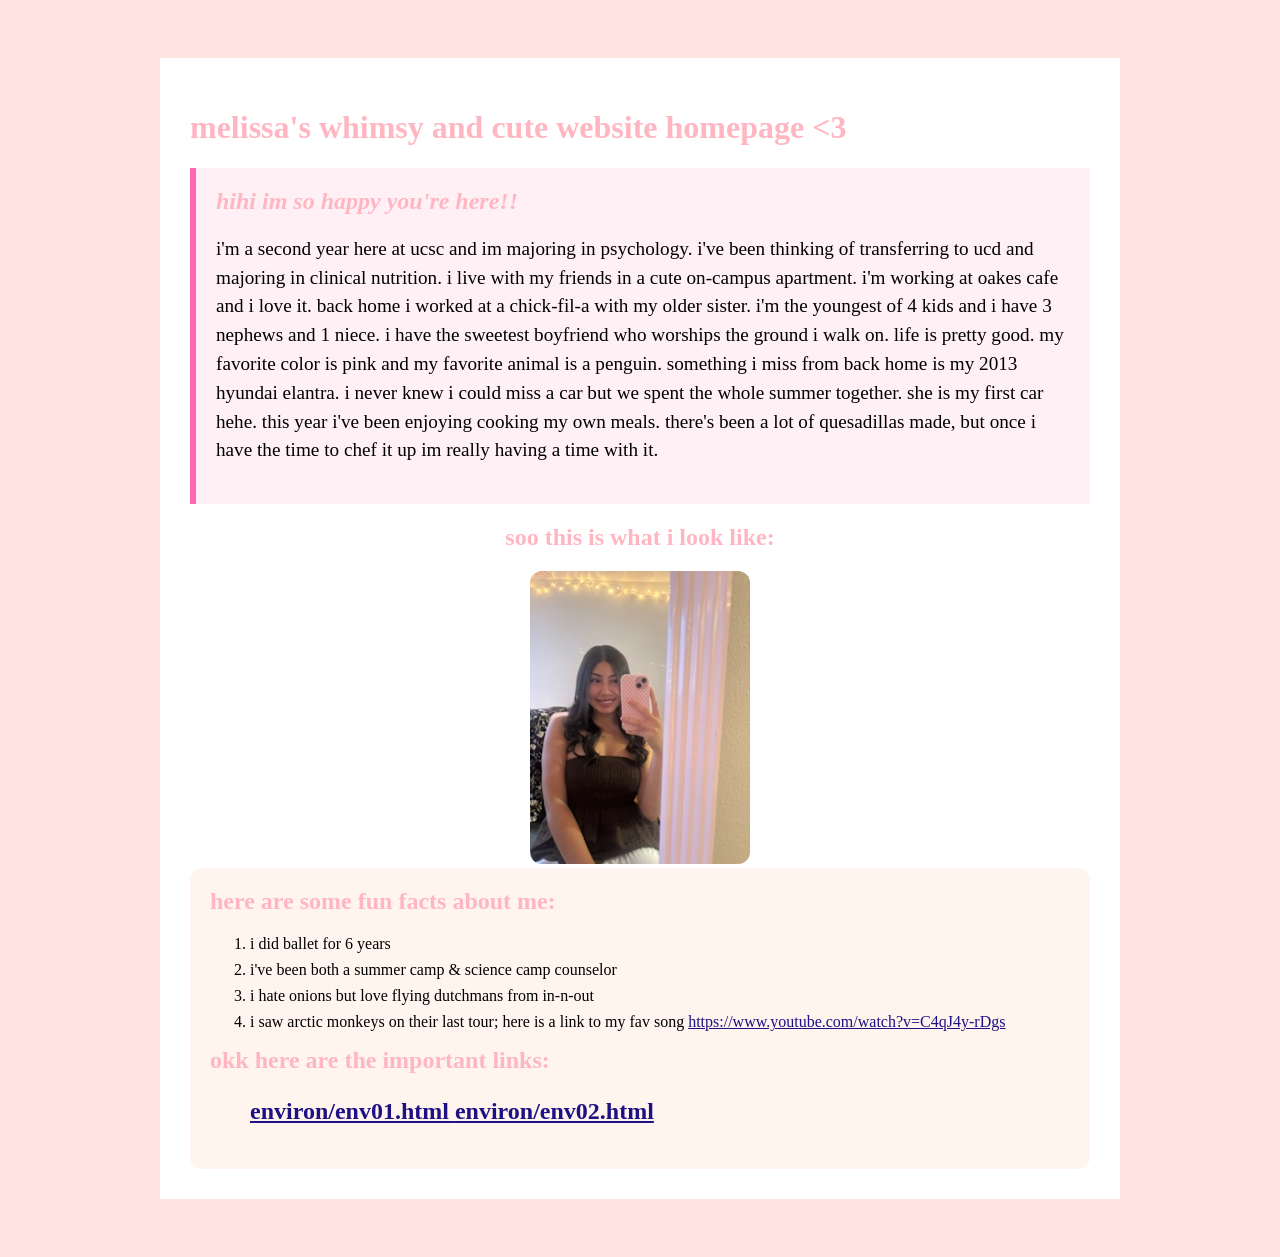
==== index.html @ 047dc813 "Update index.html" ====
<!doctype html>
<html lang="en">

<head>
   <meta charset="utf-8">
   <title>Melissa's ART101 Homepage</title>
   <link href="site.css" rel="stylesheet" type="text/css">
</head>

<body>

   <div id="page">
      <!-- All visible page content goes between <body> and </body> -->

</body>

</html>

<h1>melissa's whimsy and cute website homepage <3</h1>

      <div class="top-selection">

         <div id="introduction">
            <h2>hihi im so happy you're here!!</h2>
            <p>
               i'm a second year here at ucsc and im majoring in psychology. i've been thinking of transferring to
               ucd and majoring in clinical nutrition. i live with my friends in a cute on-campus apartment. i'm working
               at
               oakes cafe and i love it. back home i worked at a chick-fil-a with my older sister. i'm the youngest of
               4 kids and i have 3 nephews and 1 niece. i have the sweetest boyfriend who worships the ground i walk
               on. life is pretty good. my favorite color is pink and my favorite animal is a penguin. something i miss
               from back home is my 2013 hyundai elantra. i never knew i could miss a car but we spent the whole summer
               together. she is my first car hehe. this year i've been enjoying cooking my own meals. there's been a
               lot of quesadillas made, but once i have the time to chef it up im really having a time with it.
            </p>
         </div>

         <div class="profile">
            <h2>soo this is what i look like:</h2>
            <img src="environ/images/picofme.jpg">
         </div>

      </div>

      <div class="navigation">
         <h2>here are some fun facts about me:</h2>
         <ol>
            <li>i did ballet for 6 years</li>
            <li>i've been both a summer camp & science camp counselor</li>
            <li>i hate onions but love flying dutchmans from in-n-out</li>
            <li>i saw arctic monkeys on their last tour; here is a link to my fav song <a
                  href="https://www.youtube.com/watch?v=C4qJ4y-rDgs">https://www.youtube.com/watch?v=C4qJ4y-rDgs </a>
            </li>
         </ol>

         <h2>okk here are the important links:
            <ol>
               <a href="environ/env01.html">environ/env01.html </a>
               <a href="enviorn/env02.html">environ/env02.html </a>
            </ol>
      </div>
      </div>

      </body>

      </html>
---- site.css ----
body {
    background: #ffe4e1;
    padding: 50px;
}

h1,
h2,
h3 {
    color: #ffb6c1;
    font-family: lucida;
}

img {
    width: 200px;
}

#page {
    max-width: 900px;
    margin: 0 auto 0 auto;
    background: white;
    padding: 30px;
}

.top-section {
    display: flex;
    gap: 30px;
    align-items: flex-start;
    margin: 0 0 25px 0;
}

#introduction {
    background: #FFF0F5;
    padding: 20px;
    border-left: 6px solid #FF69B4;
    flex: 2;
}

#introduction h2 {
    font-style: italic;
    margin-top: 0;
}

#introduction p {
    font-size: 120%;
    line-height: 1.5;
}

.profile{
    text-align: center;
    flex: 1;
}

.profile img {
    width: 220px;
    border-radius: 12px;
}

.profile p {
    font-size: 90%;
}

.navigation {
    background: #FFF5EE;
    padding: 20px;
    border-radius: 12px;
}

.navigation h2 {
    margin-top: 0;
}

.navigation li {
    margin-bottom: 8px;
}

.navigation a {
    color: #1d1184;
    font-weight: cold;
}
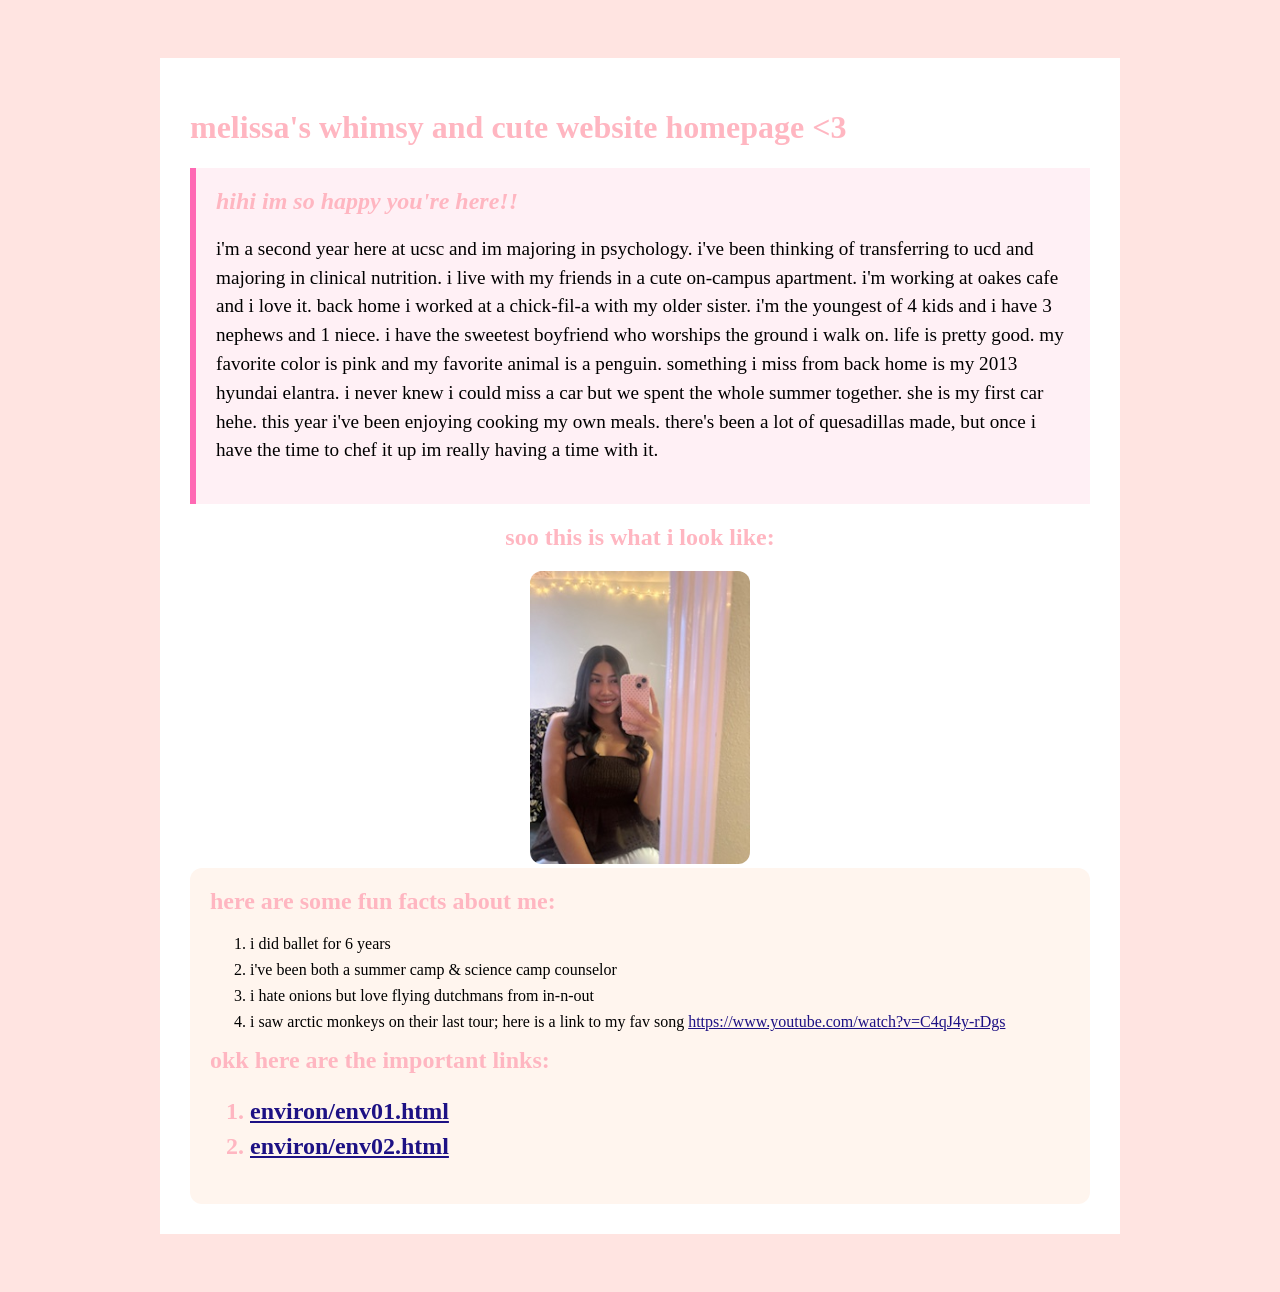
==== commit b99df2ff: "Update index.html" ====
--- a/index.html
+++ b/index.html
@@ -13,7 +13,6 @@
       <!-- All visible page content goes between <body> and </body> -->
 
 </body>
-
 </html>
 
 <h1>melissa's whimsy and cute website homepage <3</h1>
@@ -55,8 +54,9 @@
 
          <h2>okk here are the important links:
             <ol>
-               <a href="environ/env01.html">environ/env01.html </a>
-               <a href="enviorn/env02.html">environ/env02.html </a>
+               <li><a href="environ/env01.html">environ/env01.html </a></li>
+               <li><a href="enviorn/env02.html">environ/env02.html </a></li>
+               </li>
             </ol>
       </div>
       </div>
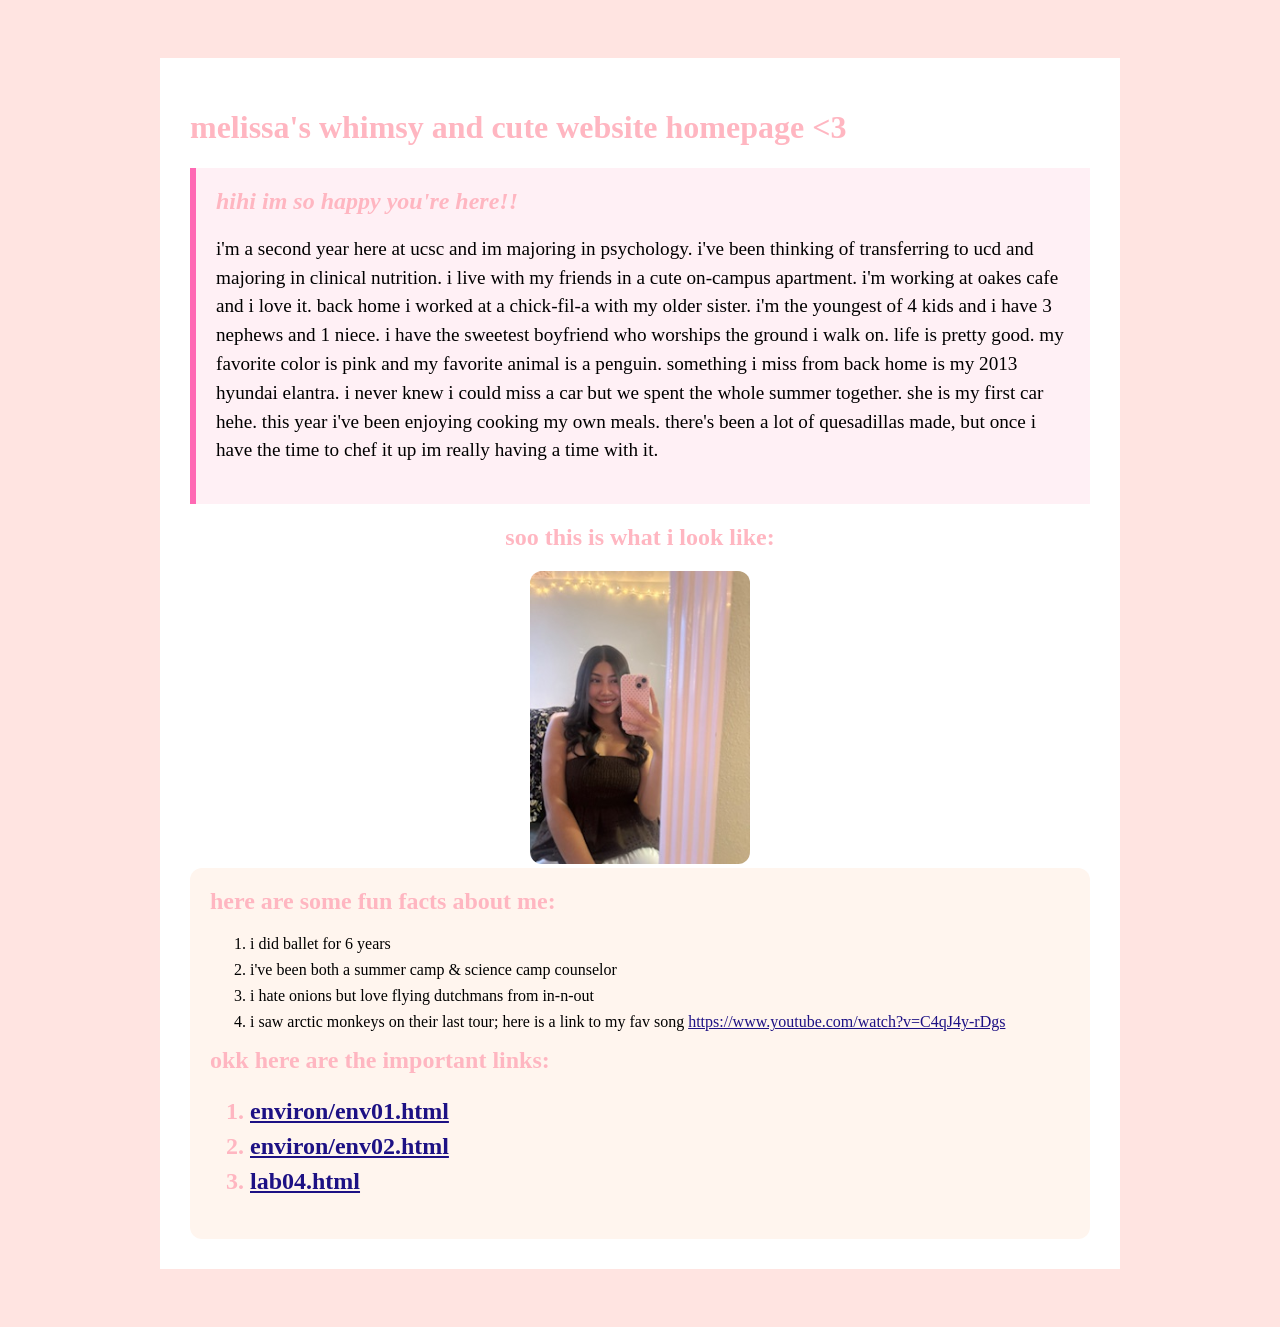
==== commit 3ee73775: "c" ====
--- a/index.html
+++ b/index.html
@@ -56,6 +56,7 @@
             <ol>
                <li><a href="environ/env01.html">environ/env01.html </a></li>
                <li><a href="enviorn/env02.html">environ/env02.html </a></li>
+               <li><a href="lab04.html">lab04.html </a></li>
                </li>
             </ol>
       </div>
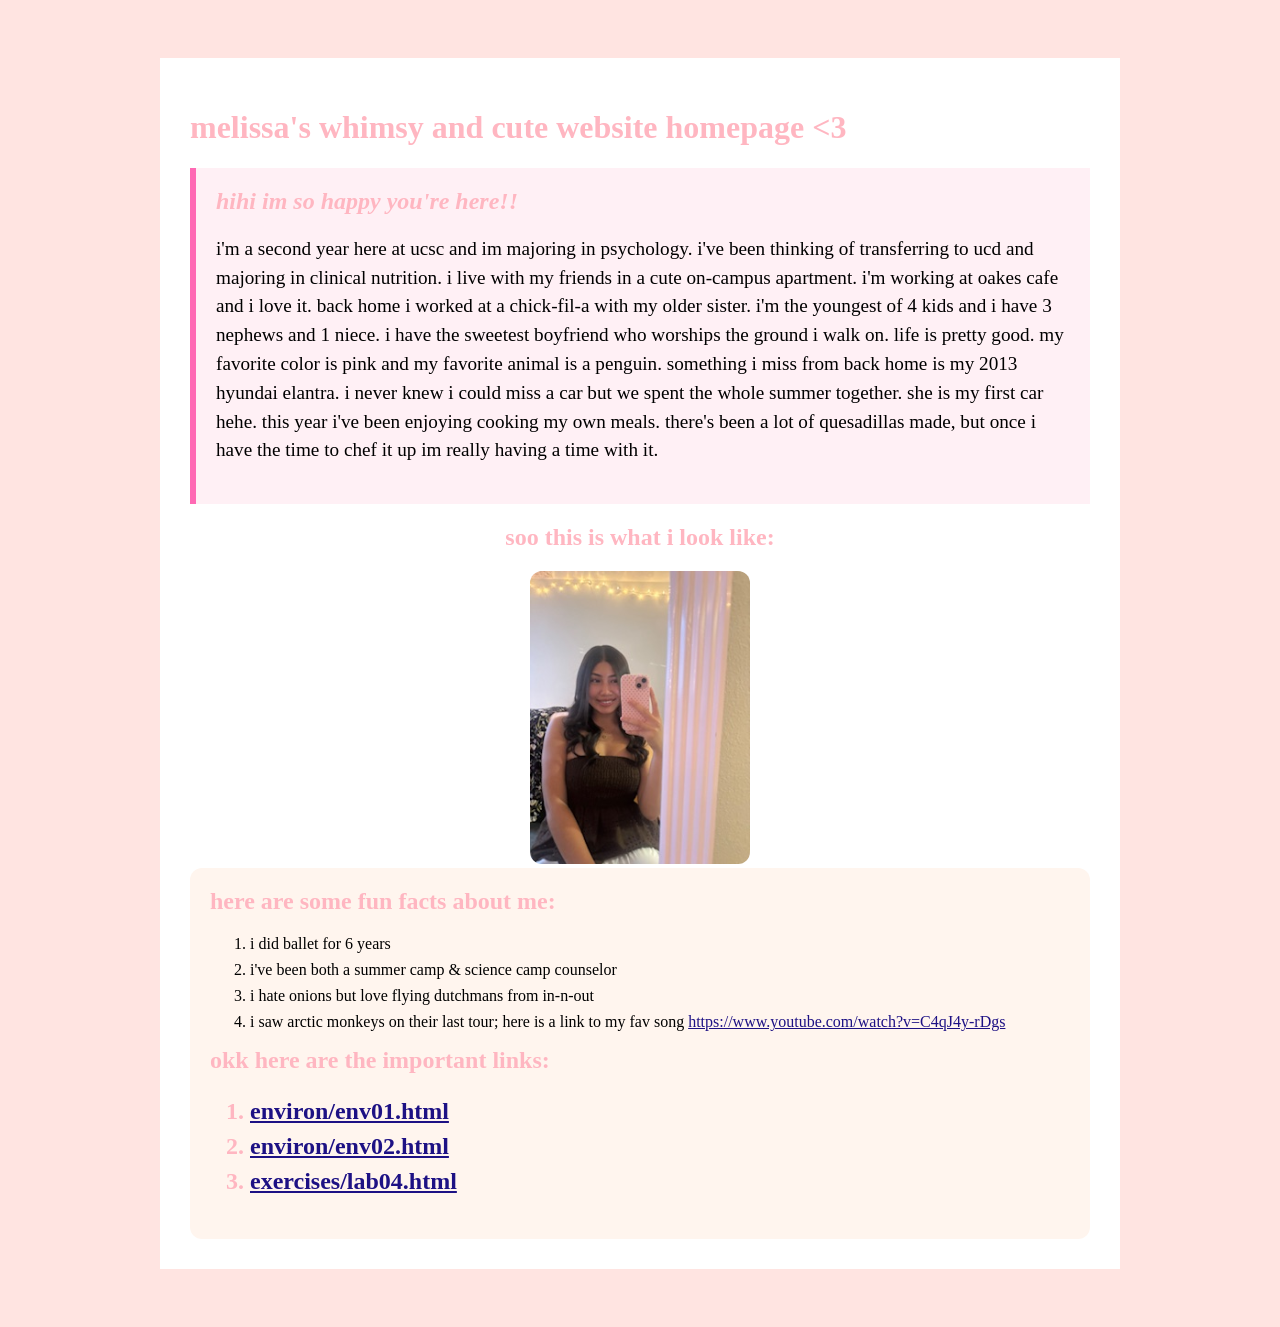
==== commit 136addc4: "Update index.html" ====
--- a/index.html
+++ b/index.html
@@ -55,8 +55,8 @@
          <h2>okk here are the important links:
             <ol>
                <li><a href="environ/env01.html">environ/env01.html </a></li>
-               <li><a href="enviorn/env02.html">environ/env02.html </a></li>
-               <li><a href="lab04.html">lab04.html </a></li>
+               <li><a href="environ/env02.html">environ/env02.html </a></li>
+               <li><a href="exercises/lab04.html">exercises/lab04.html </a></li>
                </li>
             </ol>
       </div>
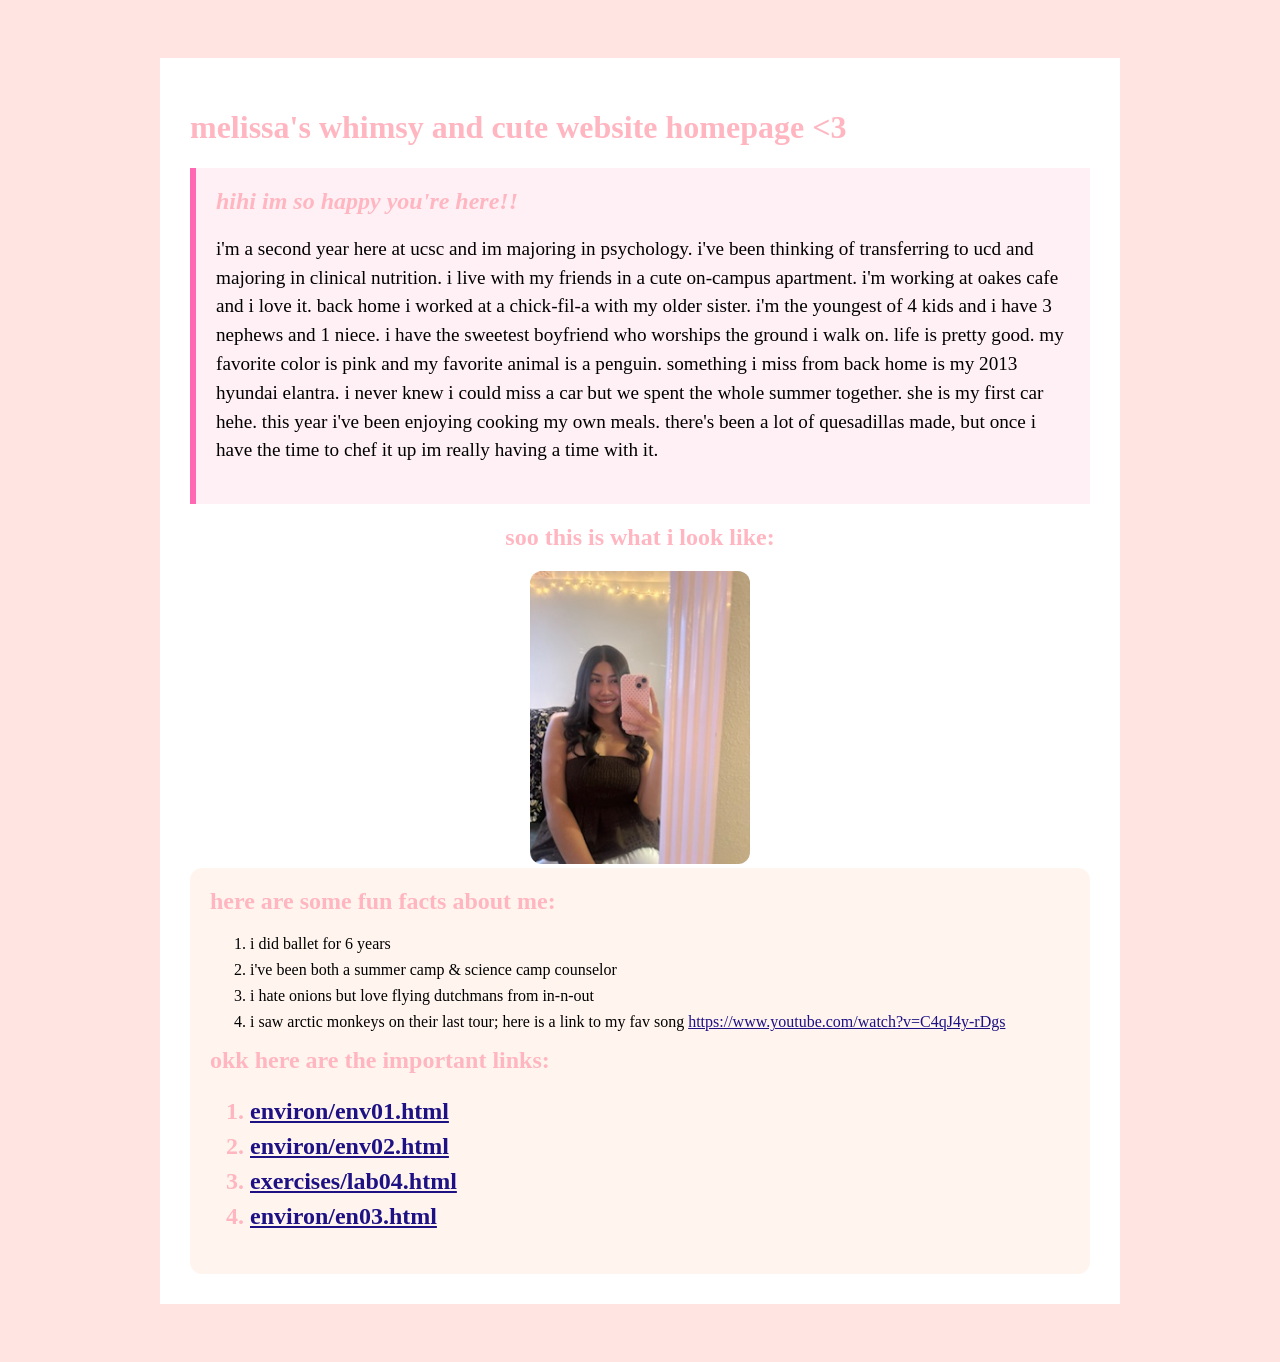
==== commit 38af647f: "commit" ====
--- a/index.html
+++ b/index.html
@@ -57,6 +57,7 @@
                <li><a href="environ/env01.html">environ/env01.html </a></li>
                <li><a href="environ/env02.html">environ/env02.html </a></li>
                <li><a href="exercises/lab04.html">exercises/lab04.html </a></li>
+               <li><a href="environ/env03.html">environ/en03.html </a></li>
                </li>
             </ol>
       </div>
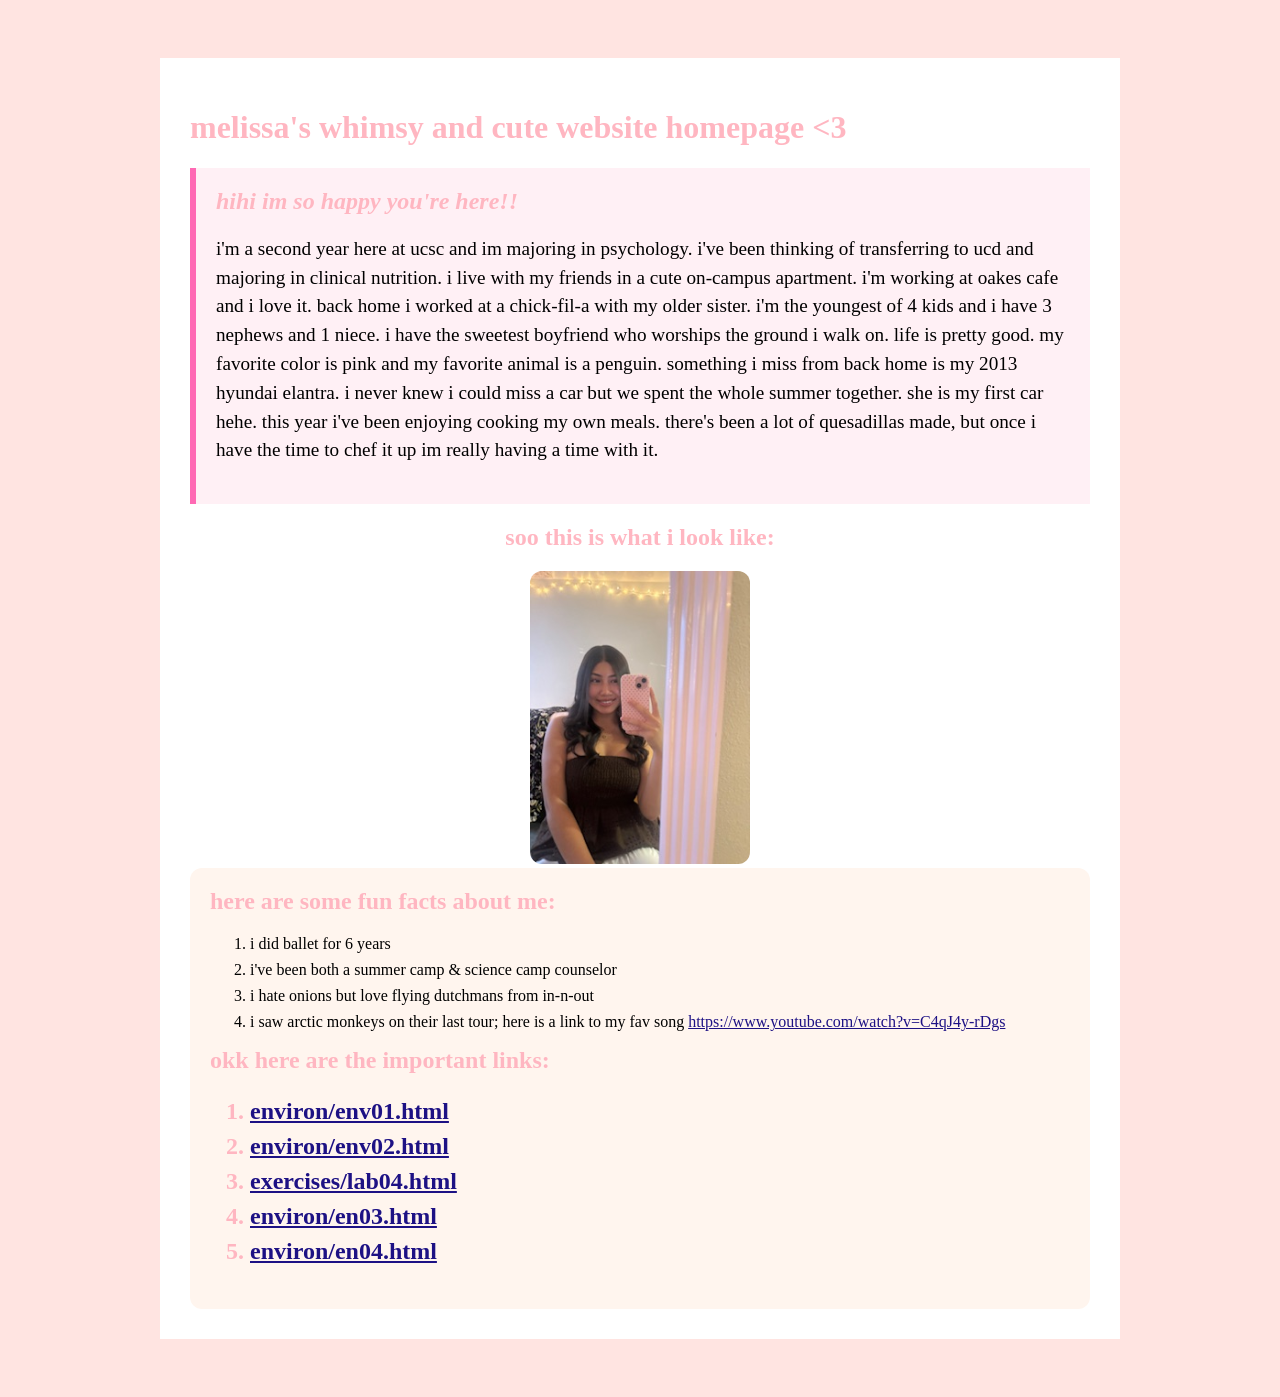
==== commit 3cdb14f0: "commit" ====
--- a/index.html
+++ b/index.html
@@ -58,6 +58,7 @@
                <li><a href="environ/env02.html">environ/env02.html </a></li>
                <li><a href="exercises/lab04.html">exercises/lab04.html </a></li>
                <li><a href="environ/env03.html">environ/en03.html </a></li>
+               <li><a href="environ/env04.html">environ/en04.html </a></li>
                </li>
             </ol>
       </div>
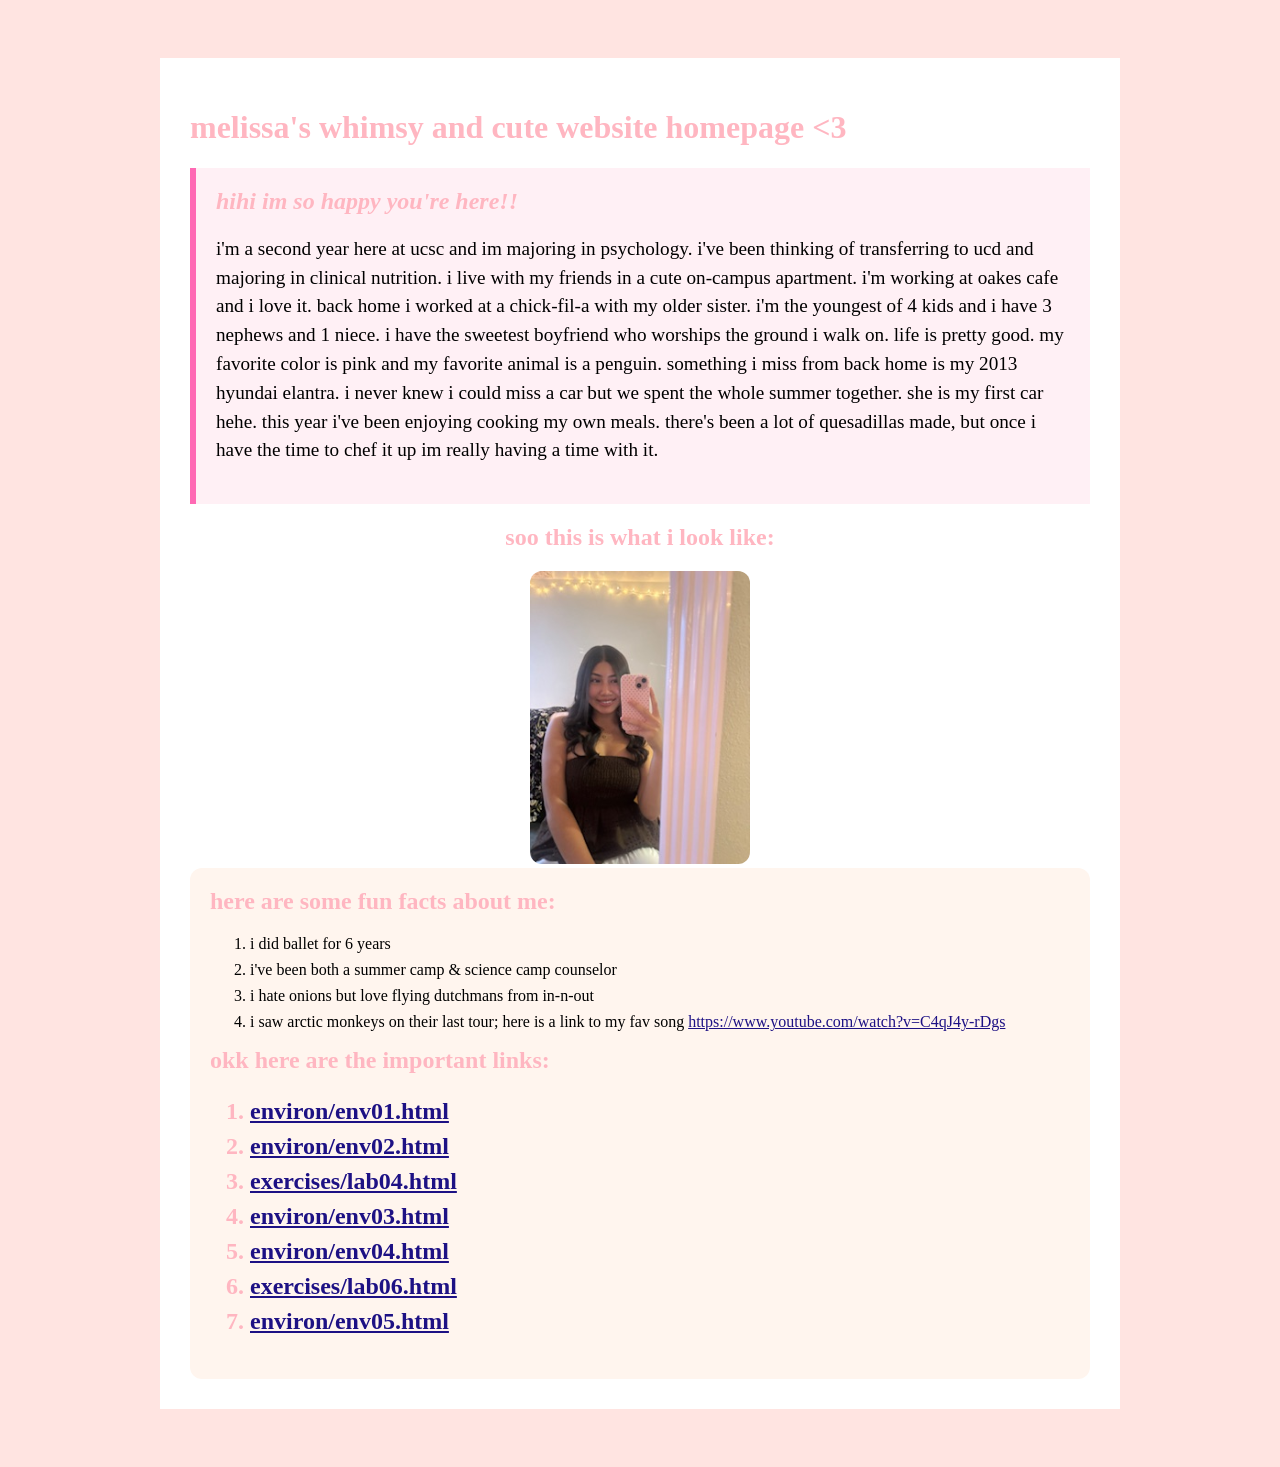
==== commit edecdda4: "commit" ====
--- a/index.html
+++ b/index.html
@@ -57,8 +57,10 @@
                <li><a href="environ/env01.html">environ/env01.html </a></li>
                <li><a href="environ/env02.html">environ/env02.html </a></li>
                <li><a href="exercises/lab04.html">exercises/lab04.html </a></li>
-               <li><a href="environ/env03.html">environ/en03.html </a></li>
-               <li><a href="environ/env04.html">environ/en04.html </a></li>
+               <li><a href="environ/env03.html">environ/env03.html </a></li>
+               <li><a href="environ/env04.html">environ/env04.html </a></li>
+               <li><a href="exercises/lab06.html">exercises/lab06.html </a></li>
+               <li><a href="environ/env05.html">environ/env05.html </a></li>
                </li>
             </ol>
       </div>
